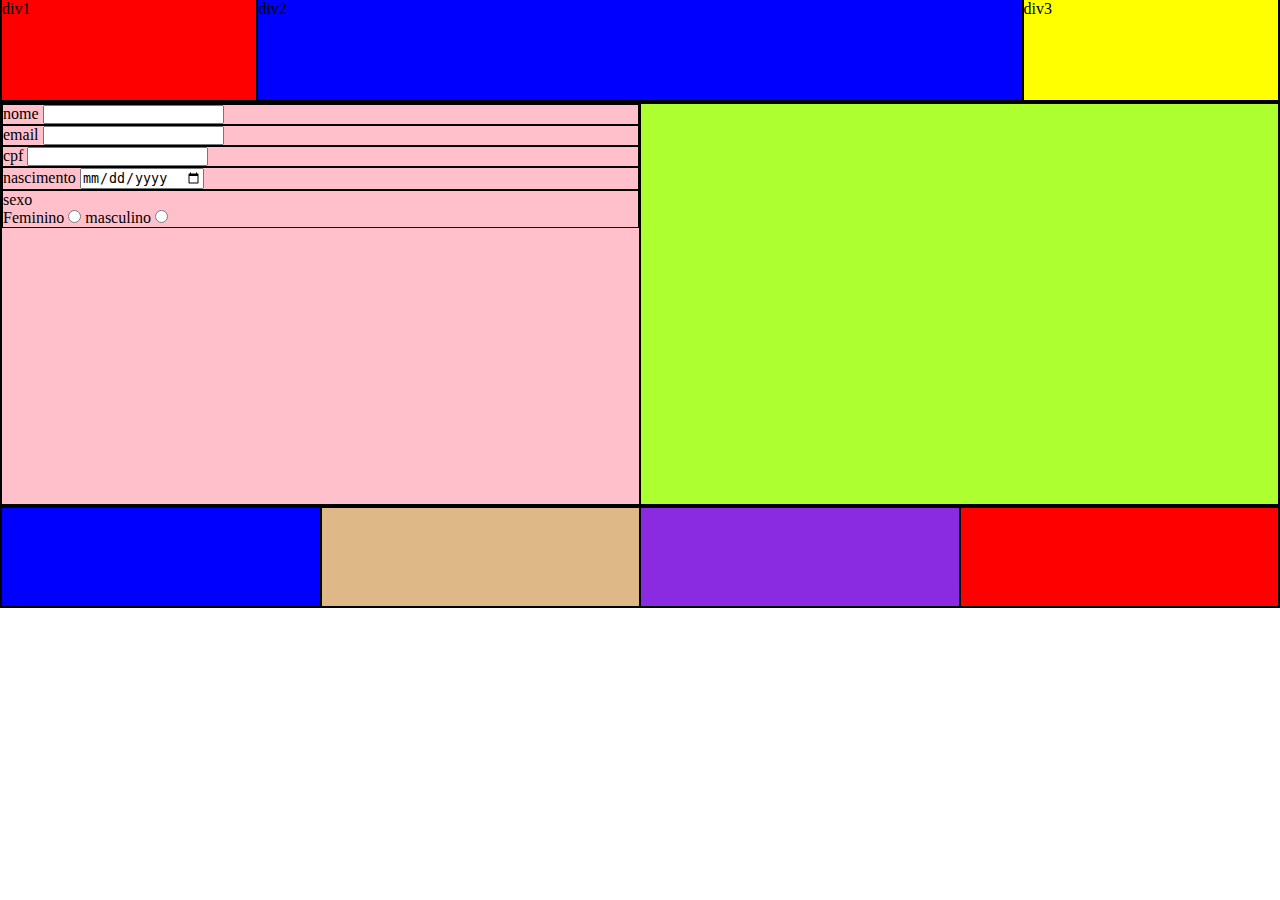
==== atv-02-jandilson-dias-moura-19-11/index.html @ 1150adca "ok" ====
<!DOCTYPE html>
<html lang="pt-br">
<head>
    <meta charset="UTF-8">
    <meta name="viewport" content="width=device-width, initial-scale=1.0">
    <title>aula-19-11</title>
    <link rel="stylesheet" href="style.css">
</head>
<body>
    <div class="titulo">
        <div id="div1">div1</div>
        <div id="div2">div2</div>
        <div id="div3">div3</div>
    </div>
    <div class="conteudo">
        <div id="div4">
            <form>
                <!-- <input type="radio" id="html" name="fav_language" value="HTML">
                <label for="html">HTML</label><br>
                <input type="radio" id="css" name="fav_language" value="CSS">
                <label for="css">CSS</label><br>
                <input type="radio" id="javascript" name="fav_language" value="JavaScript">
                <label for="javascript">JavaScript</label>
                <input type="radio" id="html" name="fav_language" value="HTML">
                <label for="html">HTML</label><br>
                <input type="radio" id="css" name="fav_language" value="CSS">
                <label for="css">CSS</label><br>
                <input type="radio" id="javascript" name="fav_language" value="JavaScript">
                <label for="javascript">JavaScript</label>
                <input type="button" value="submit"> -->
                <div class="nome">
                    <label for="nome">nome</label>
                    <input type="text" name="nome" id="nome">
                </div>
                <div class="email">
                    <label for="email">email</label>
                    <input type="email" name="email" id="email">
                </div>
                <div class="cpf">
                    <label for="cpf">cpf</label>
                    <input type="number" name="cpf" id="cpf">
                </div>
                <div class="nascimento">
                    <label for="nascimento">nascimento</label>
                    <input type="date" name="nascimento" id="nascimento">
                </div>
                <div class="sexo">
                    <p>sexo</p>
                    <label for="sexo">Feminino</label>
                    <input type="radio" name="feminino" id="feminino">
                    <label for="masculino">masculino</label>
                    <input type="radio" name="masculino" id="masculino">
                </div>
                
            </form>
        </div>
        <div id="div5"></div>
    </div>
    <div class="rodape">
        <div id="div6"></div>
        <div id="div7"></div>
        <div id="div8"></div>
        <div id="div9"></div>
    </div>
</body>
</html>
---- atv-02-jandilson-dias-moura-19-11/style.css ----
/* geral */
*{
    margin: 0;
    padding: 0;
}

div{
    border: 1px solid #000;
}

/* titulo */
.titulo{
    background-color: green;
    height: 100px;
    display: flex;
    align-items: end;
    justify-content: space-evenly;
}



#div1{
    background-color: red;
    width: 20%;
    height: 100%;
}

#div2{
    background-color: blue;
    width: 60%;
    height: 100%;
}

#div3{
    background-color: yellow;
    width: 20%;
    height: 100%;
}

/* conteúdo */
.conteudo{
    display: flex;
}

#div4{
    background-color: pink;
    width: 100%;
    height: 400px;
}

#div5{
    background-color: greenyellow;
    width: 100%;
    height: 400px;
}

/* rodape */

.rodape{
    background-color: beige;
    height: 100px;
    display: flex;
}

#div6{
    width: 25%;
    background-color: blue;
}

#div7{
    width: 25%;
    background-color: burlywood;
}

#div8{
    width: 25%;
    background-color: blueviolet;
}

#div9{
    width: 25%;
    background-color: red;
}
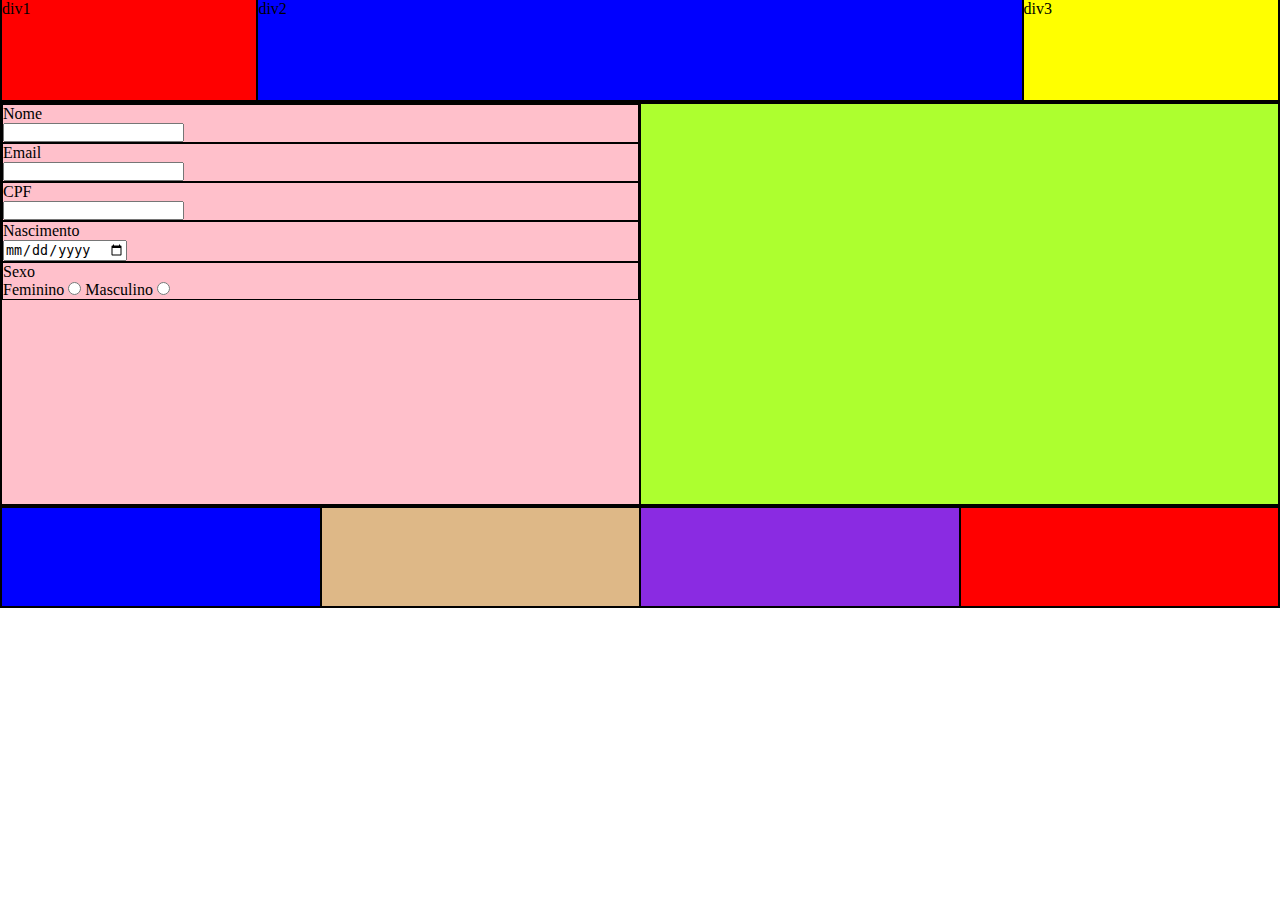
==== commit fcb36e42: "ok" ====
--- a/atv-02-jandilson-dias-moura-19-11/index.html
+++ b/atv-02-jandilson-dias-moura-19-11/index.html
@@ -15,41 +15,28 @@
     <div class="conteudo">
         <div id="div4">
             <form>
-                <!-- <input type="radio" id="html" name="fav_language" value="HTML">
-                <label for="html">HTML</label><br>
-                <input type="radio" id="css" name="fav_language" value="CSS">
-                <label for="css">CSS</label><br>
-                <input type="radio" id="javascript" name="fav_language" value="JavaScript">
-                <label for="javascript">JavaScript</label>
-                <input type="radio" id="html" name="fav_language" value="HTML">
-                <label for="html">HTML</label><br>
-                <input type="radio" id="css" name="fav_language" value="CSS">
-                <label for="css">CSS</label><br>
-                <input type="radio" id="javascript" name="fav_language" value="JavaScript">
-                <label for="javascript">JavaScript</label>
-                <input type="button" value="submit"> -->
                 <div class="nome">
-                    <label for="nome">nome</label>
+                    <label for="nome">Nome</label><br>
                     <input type="text" name="nome" id="nome">
                 </div>
                 <div class="email">
-                    <label for="email">email</label>
+                    <label for="email">Email</label><br>
                     <input type="email" name="email" id="email">
                 </div>
                 <div class="cpf">
-                    <label for="cpf">cpf</label>
+                    <label for="cpf">CPF</label><br>
                     <input type="number" name="cpf" id="cpf">
                 </div>
                 <div class="nascimento">
-                    <label for="nascimento">nascimento</label>
+                    <label for="nascimento">Nascimento</label><br>
                     <input type="date" name="nascimento" id="nascimento">
                 </div>
                 <div class="sexo">
-                    <p>sexo</p>
+                    <p>Sexo</p>
                     <label for="sexo">Feminino</label>
-                    <input type="radio" name="feminino" id="feminino">
-                    <label for="masculino">masculino</label>
-                    <input type="radio" name="masculino" id="masculino">
+                    <input type="radio" name="Feminino" id="Feminino">
+                    <label for="masculino">Masculino</label>
+                    <input type="radio" name="Masculino" id="Masculino">
                 </div>
                 
             </form>
--- a/atv-02-jandilson-dias-moura-19-11/style.css
+++ b/atv-02-jandilson-dias-moura-19-11/style.css
@@ -16,8 +16,6 @@
     align-items: end;
     justify-content: space-evenly;
 }
-
-
 
 #div1{
     background-color: red;
@@ -80,4 +78,9 @@
 #div9{
     width: 25%;
     background-color: red;
-}+}
+
+.sexo{
+    text-align-last: left;
+}
+
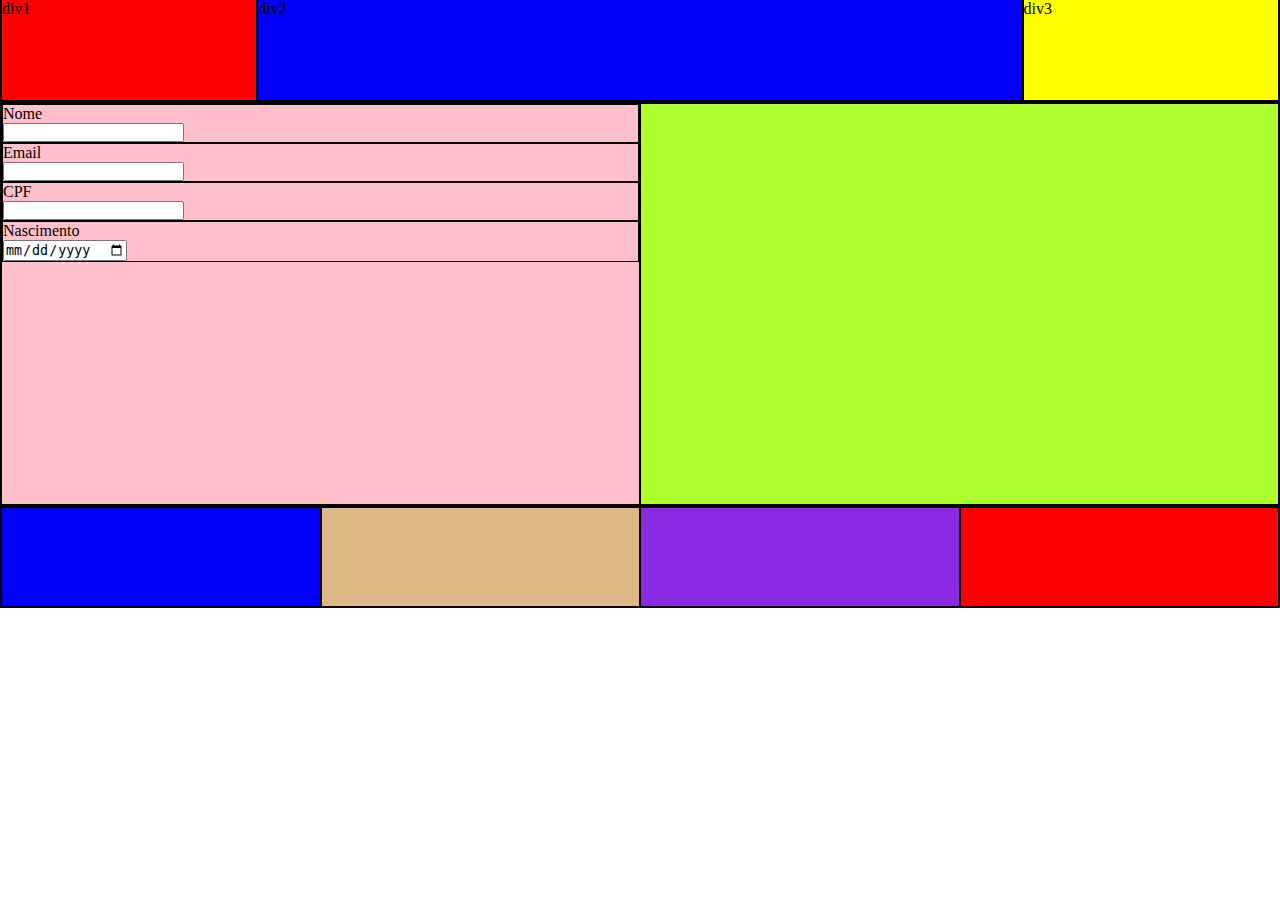
==== commit be9c9928: "ok" ====
--- a/atv-02-jandilson-dias-moura-19-11/index.html
+++ b/atv-02-jandilson-dias-moura-19-11/index.html
@@ -31,13 +31,6 @@
                     <label for="nascimento">Nascimento</label><br>
                     <input type="date" name="nascimento" id="nascimento">
                 </div>
-                <div class="sexo">
-                    <p>Sexo</p>
-                    <label for="sexo">Feminino</label>
-                    <input type="radio" name="Feminino" id="Feminino">
-                    <label for="masculino">Masculino</label>
-                    <input type="radio" name="Masculino" id="Masculino">
-                </div>
                 
             </form>
         </div>
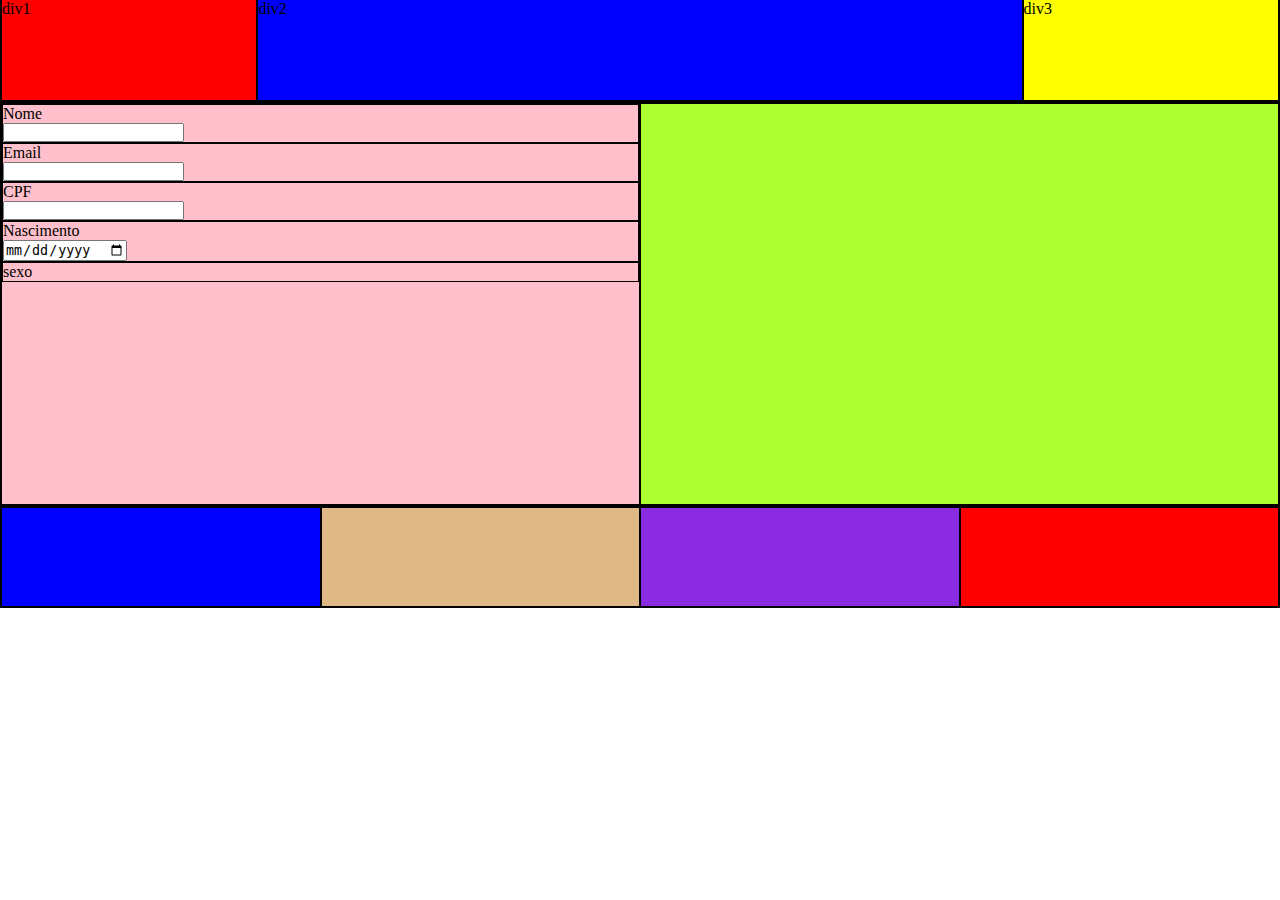
==== commit be2489ec: "ok" ====
--- a/atv-02-jandilson-dias-moura-19-11/index.html
+++ b/atv-02-jandilson-dias-moura-19-11/index.html
@@ -31,6 +31,10 @@
                     <label for="nascimento">Nascimento</label><br>
                     <input type="date" name="nascimento" id="nascimento">
                 </div>
+                <div class="sexo">
+                    <p>sexo</p>
+                    
+                </div>
                 
             </form>
         </div>
